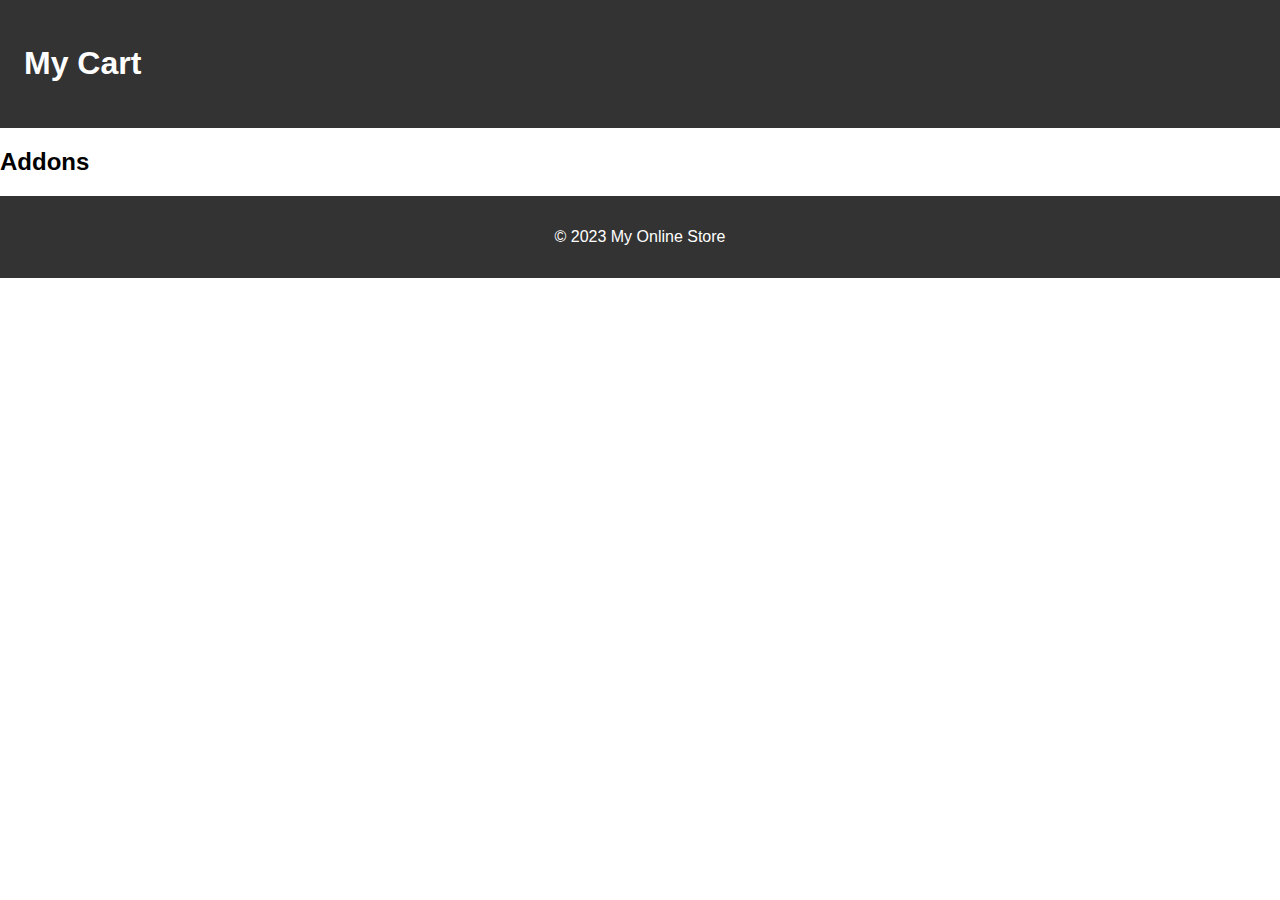
==== cart.html @ 3f230f0c "first commit" ====
<!DOCTYPE html>
<html>
  <head>
    <title>My Cart - My E-Commerce Site</title>
    <link rel="stylesheet" type="text/css" href="style.css" />
    <!-- Add other necessary links -->
  </head>
  <body>
    <header>
      <h1>My Cart</h1>
      <!-- Add navigation links if necessary -->
    </header>
    <main>
      <div id="cart-items"></div>
      <h2>Addons</h2>
      <div id="addon-items"></div>
    </main>
    <footer>
      <p>© 2023 My Online Store</p>
    </footer>
    <script src="cart.js"></script>
  </body>
</html>
---- style.css ----
body {
  font-family: Arial, sans-serif;
  margin: 0;
  padding: 0;
  box-sizing: border-box;
}
header {
  display: flex;
  text-align: start;
  padding: 1.5rem;
  justify-content: space-between;
}
.material-symbols-outlined {
  vertical-align: middle;
}
footer {
  text-align: center;
  padding: 1em 0;
}
header,
footer {
  background-color: #333;
  color: white;
  /* text-align: center; */
}

header a {
  color: white; /* Set the color to match your header's text */
  text-decoration: none; /* Remove underline from the link */
}

/* Optional: Change color on hover */
header a:hover {
  color: #ccc;
}

#product-list {
  display: grid;
  grid-template-columns: 1fr 1fr;
  justify-content: space-around;
  padding: 20px;
}

.product {
  background-size: cover; /* Cover the entire div */
  background-position: center;
  border: 1px solid #ddd;
  padding: 20px;
  margin: 20px;
  text-align: center;
  transition: box-shadow 0.3s ease;
}
.product:hover {
  box-shadow: 0px 4px 8px rgba(0, 0, 0, 0.5); /* Example box shadow */
}

.product img {
  max-width: 100%;
  height: auto;
}

/* <!DOCTYPE html>
<html>
  <head>
    <title>My E-Commerce Site</title>
    <link rel="stylesheet" type="text/css" href="style.css" />
  </head>
  <body>
    <header>
      <h1>My Online Store</h1>
    </header>
    <main>
      <section class="product-list">
        <!-- Product 1 -->
        <!-- <article class="product">
          <img src="images/product1.jpg" alt="Product 1" />
          <h2>Product 1 Name</h2>
          <p>Product 1 Description</p>
          <button>Add to Cart</button>
        </article> -->
        <!-- Repeat for each product -->
      </section>
    </main>
    <footer>
      <p>© 2023 My Online Store</p>
    </footer>
    <script src="script.js"></script>
  </body>
</html> */

/* <!DOCTYPE html>
<html lang="en">
  <head>
    <meta charset="UTF-8" />
    <meta name="viewport" content="width=device-width, initial-scale=1.0" />
    <title>My E-Commerce Site</title>
    <link rel="stylesheet" href="style.css" />
  </head>
  <body>
    <header>
      <h1>My E-Commerce Store</h1>
    </header>
    <main>
      <section id="product-list">
        <!-- Products will be listed here -->
      </section>
    </main>
    <footer>
      <p>&copy; 2023 My E-Commerce Store</p>
    </footer>
    <script src="script.js"></script>
  </body>
</html> */
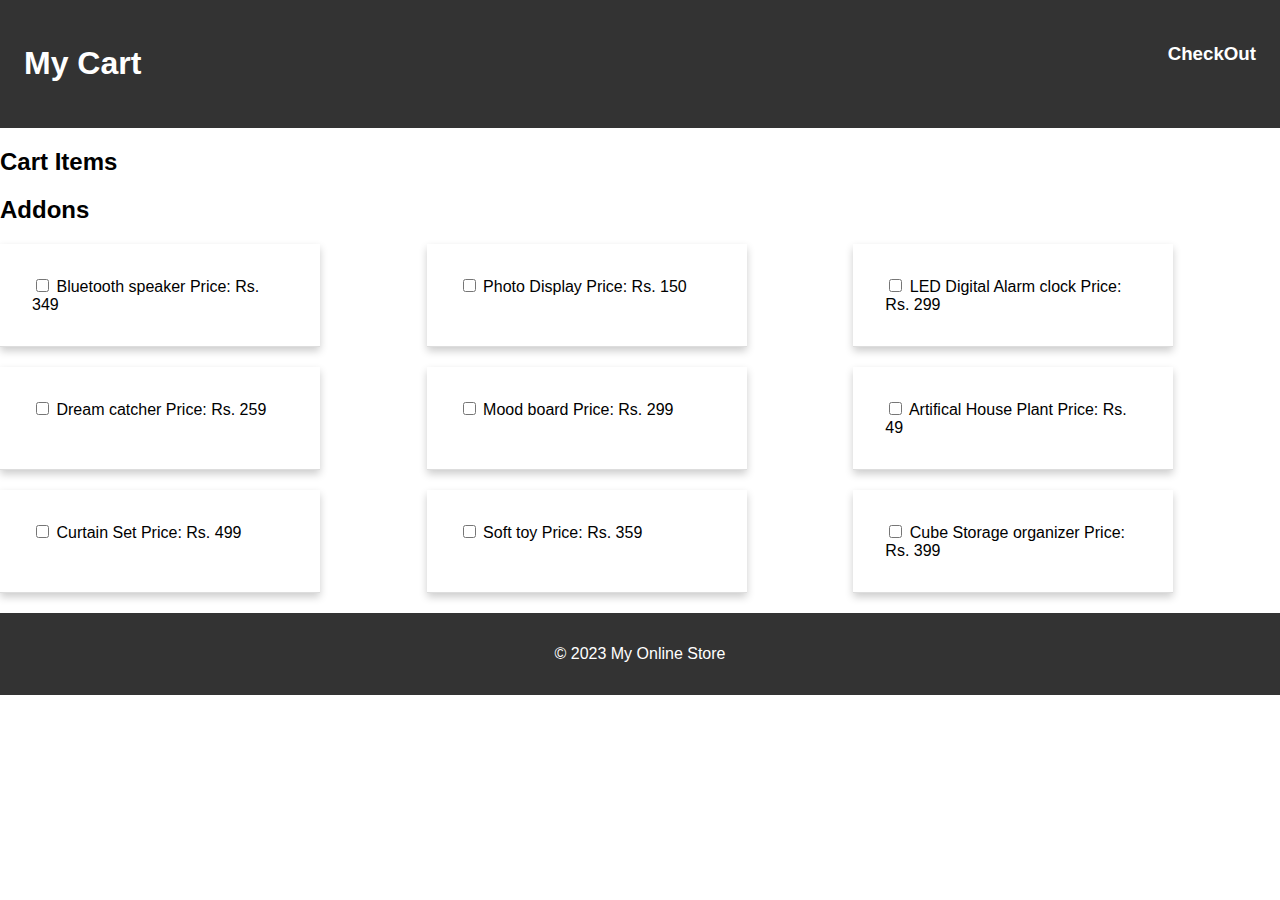
==== commit 6c900397: "updates" ====
--- a/cart.html
+++ b/cart.html
@@ -1,19 +1,24 @@
 <!DOCTYPE html>
 <html>
   <head>
-    <title>My Cart - My E-Commerce Site</title>
+    <title>My Cart - KalmRa</title>
+    <link rel="shortcut icon" href="\shine.png" type="image/png" />
     <link rel="stylesheet" type="text/css" href="style.css" />
     <!-- Add other necessary links -->
   </head>
   <body>
     <header>
       <h1>My Cart</h1>
+      <a href="https://www.instagram.com/kalmra_official/?hl=en">
+        <h3>CheckOut</h3>
+      </a>
       <!-- Add navigation links if necessary -->
     </header>
     <main>
+      <h2>Cart Items</h2>
       <div id="cart-items"></div>
       <h2>Addons</h2>
-      <div id="addon-items"></div>
+      <div id="addon-items" class="addonsBox"></div>
     </main>
     <footer>
       <p>© 2023 My Online Store</p>
--- a/style.css
+++ b/style.css
@@ -59,55 +59,24 @@
   height: auto;
 }
 
-/* <!DOCTYPE html>
-<html>
-  <head>
-    <title>My E-Commerce Site</title>
-    <link rel="stylesheet" type="text/css" href="style.css" />
-  </head>
-  <body>
-    <header>
-      <h1>My Online Store</h1>
-    </header>
-    <main>
-      <section class="product-list">
-        <!-- Product 1 -->
-        <!-- <article class="product">
-          <img src="images/product1.jpg" alt="Product 1" />
-          <h2>Product 1 Name</h2>
-          <p>Product 1 Description</p>
-          <button>Add to Cart</button>
-        </article> -->
-        <!-- Repeat for each product -->
-      </section>
-    </main>
-    <footer>
-      <p>© 2023 My Online Store</p>
-    </footer>
-    <script src="script.js"></script>
-  </body>
-</html> */
+.cart-item {
+  display: flex;
+  justify-content: space-between;
+  align-items: center;
+  padding: 2rem;
+  border-bottom: 1px solid #ddd;
+  box-shadow: 0px 4px 8px rgba(0, 0, 0, 0.2); /* Shadow effect */
+  margin-bottom: 20px; /* Add some space between items */
+}
 
-/* <!DOCTYPE html>
-<html lang="en">
-  <head>
-    <meta charset="UTF-8" />
-    <meta name="viewport" content="width=device-width, initial-scale=1.0" />
-    <title>My E-Commerce Site</title>
-    <link rel="stylesheet" href="style.css" />
-  </head>
-  <body>
-    <header>
-      <h1>My E-Commerce Store</h1>
-    </header>
-    <main>
-      <section id="product-list">
-        <!-- Products will be listed here -->
-      </section>
-    </main>
-    <footer>
-      <p>&copy; 2023 My E-Commerce Store</p>
-    </footer>
-    <script src="script.js"></script>
-  </body>
-</html> */
+.addonsBox {
+  display: grid;
+  grid-template-columns: 1fr 1fr 1fr;
+}
+.addon-item {
+  padding: 2rem;
+  border-bottom: 1px solid #ddd;
+  box-shadow: 0px 4px 8px rgba(0, 0, 0, 0.2); /* Shadow effect */
+  margin-bottom: 20px; /* Add some space between items */
+  width: 60%;
+}
